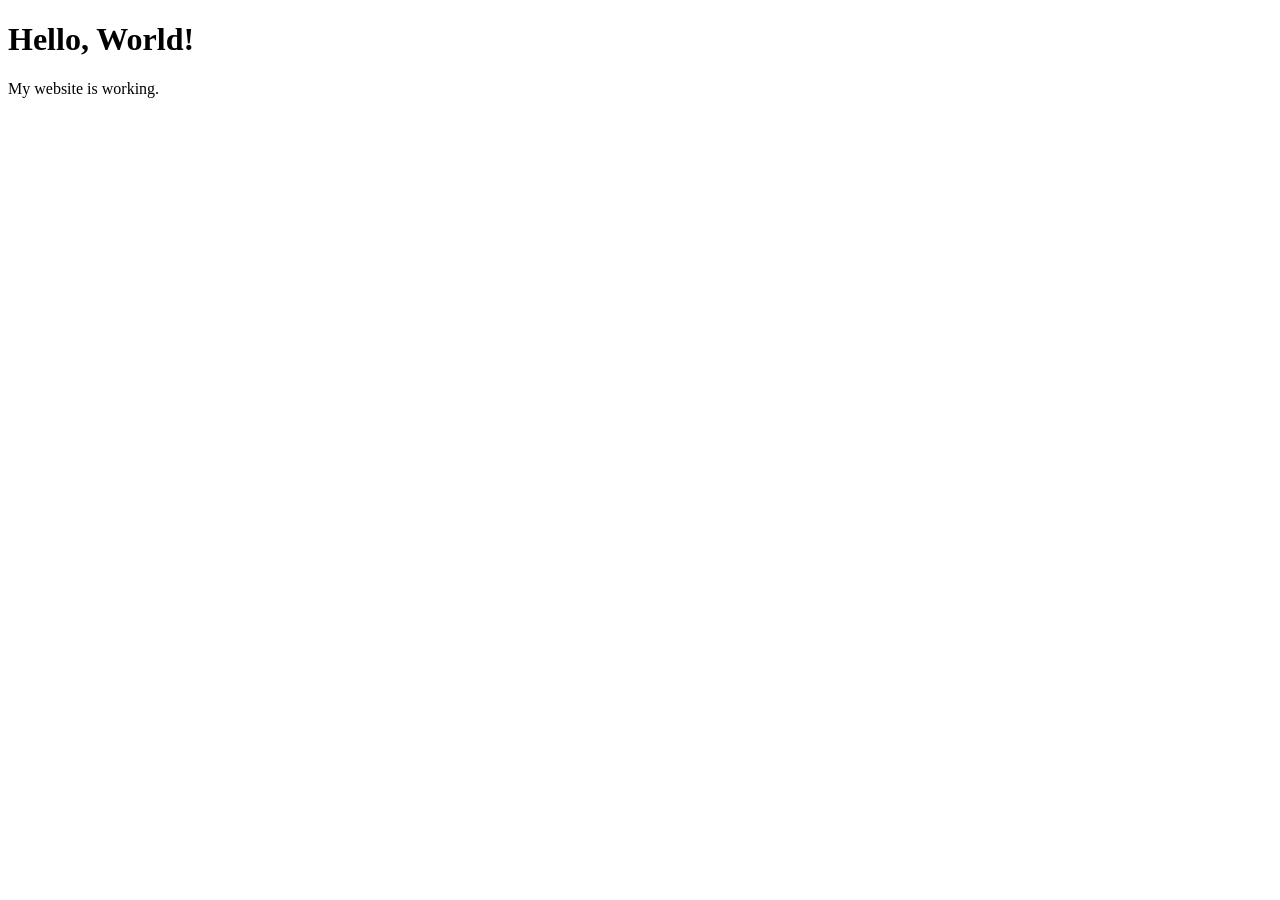
==== index.html @ eb92fdb7 "init commit" ====
<!DOCTYPE html>
<html lang="en">
<head>
    <meta charset="UTF-8">
    <meta name="viewport" content="width=device-width, initial-scale=1.0">
    <title>My Website</title>
</head>
<body>
    <h1>Hello, World!</h1>
    <p>My website is working.</p>
</body>
</html>
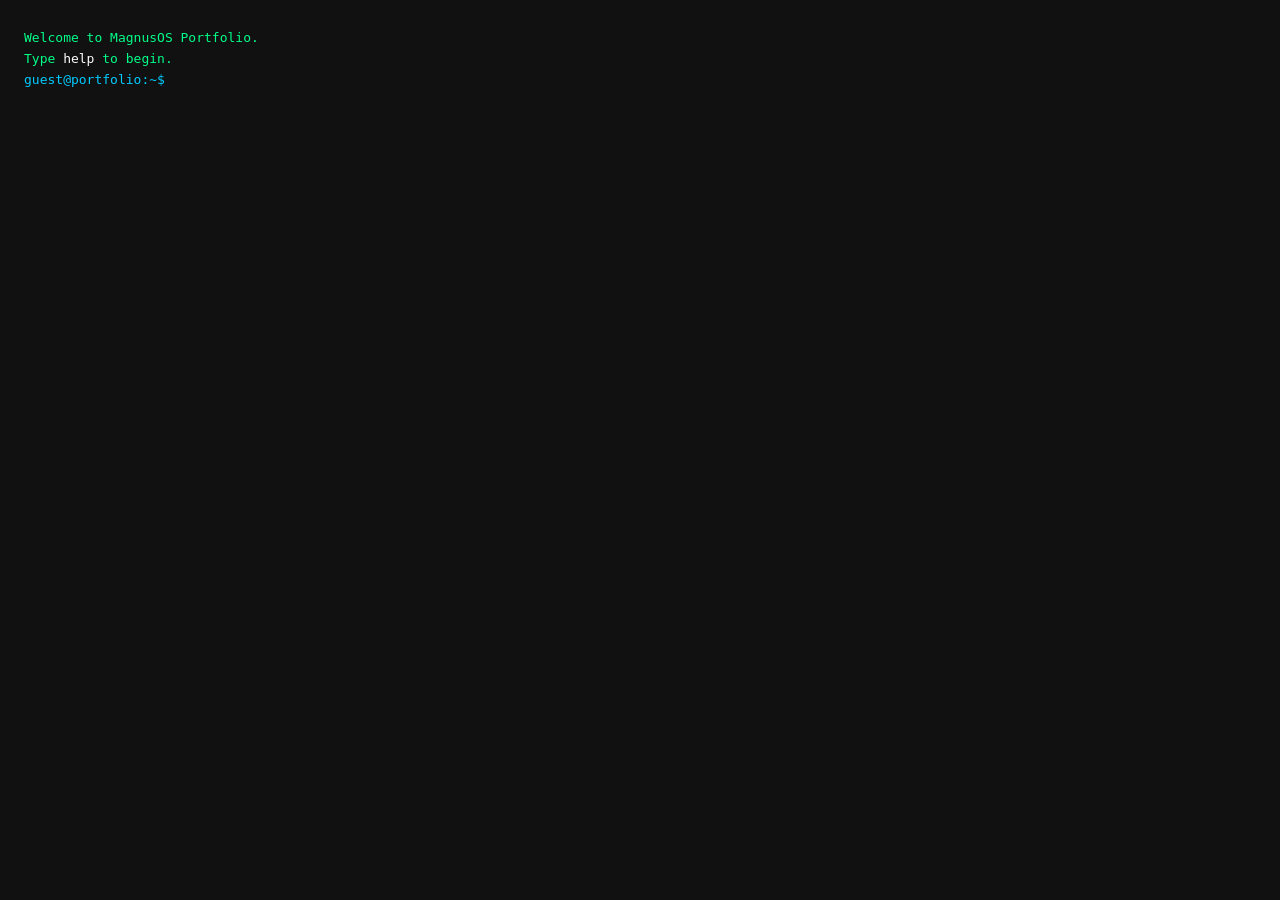
==== commit 3f49adf4: "terminal test" ====
--- a/index.html
+++ b/index.html
@@ -1,12 +1,22 @@
 <!DOCTYPE html>
-<html lang="en">
+<html>
 <head>
-    <meta charset="UTF-8">
-    <meta name="viewport" content="width=device-width, initial-scale=1.0">
-    <title>My Website</title>
+  <title>Terminal Portfolio</title>
+  <link rel="stylesheet" href="style.css">
 </head>
 <body>
-    <h1>Hello, World!</h1>
-    <p>My website is working.</p>
+  <div id="terminal">
+    <div id="output">
+      <p>Welcome to MagnusOS Portfolio.</p>
+      <p>Type <span>help</span> to begin.</p>
+    </div>
+
+    <div id="input-line">
+      <span class="prompt">guest@portfolio:~$</span>
+      <input id="command-input" autofocus />
+    </div>
+  </div>
+
+  <script src="script.js"></script>
 </body>
 </html>
--- a/style.css
+++ b/style.css
@@ -0,0 +1,39 @@
+body {
+  margin: 0;
+  background: #111;
+  color: #00ff88;
+  font-family: monospace;
+}
+
+#terminal {
+  padding: 24px;
+  height: 100vh;
+  box-sizing: border-box;
+}
+
+#output p {
+  margin: 6px 0;
+}
+
+span {
+  color: #fff;
+}
+
+#input-line {
+  display: flex;
+  gap: 8px;
+}
+
+.prompt {
+  color: #00ccff;
+}
+
+input {
+  background: transparent;
+  border: none;
+  outline: none;
+  color: #00ff88;
+  font-family: monospace;
+  font-size: 16px;
+  flex: 1;
+}
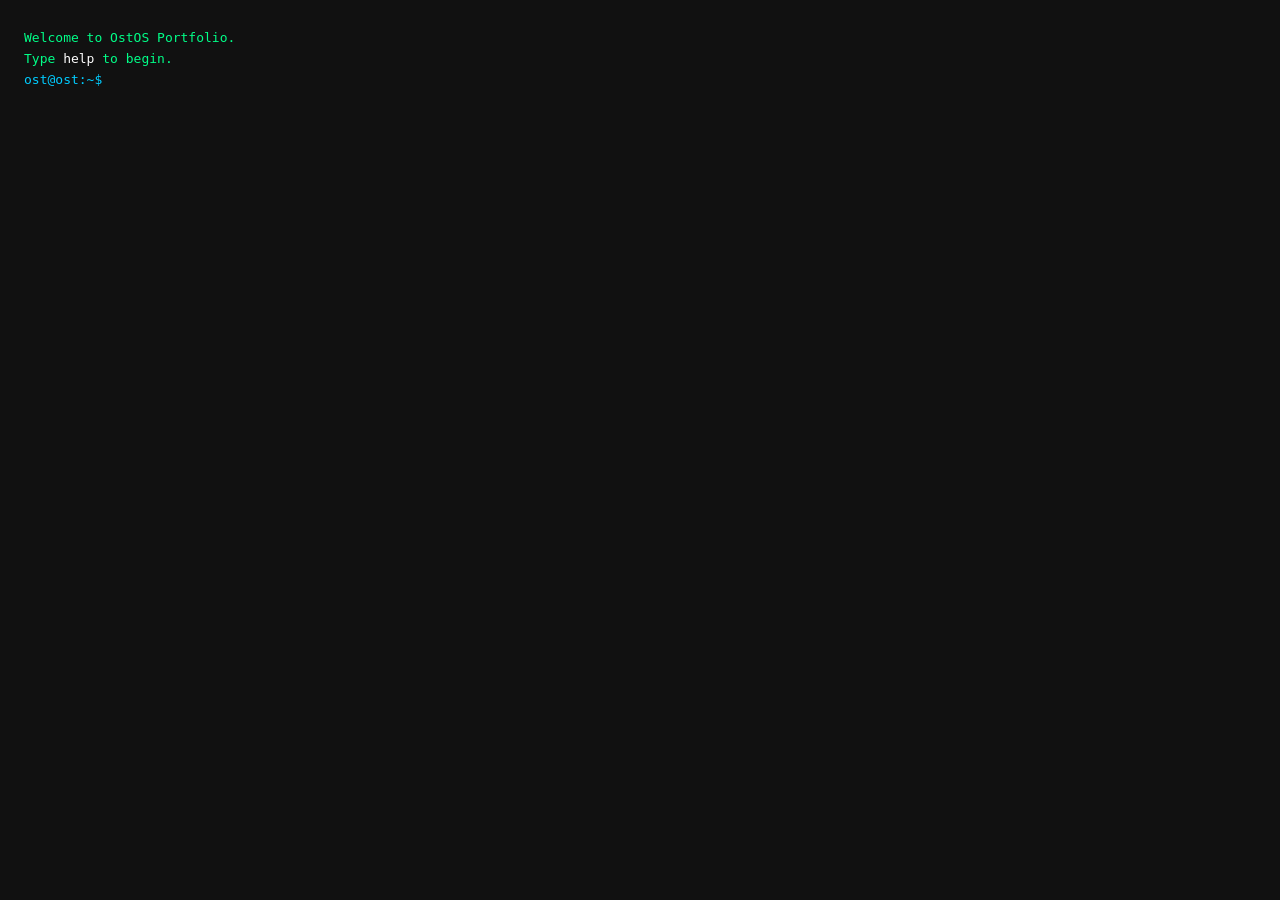
==== commit da43a824: "udpaete" ====
--- a/index.html
+++ b/index.html
@@ -7,12 +7,12 @@
 <body>
   <div id="terminal">
     <div id="output">
-      <p>Welcome to MagnusOS Portfolio.</p>
+      <p>Welcome to OstOS Portfolio.</p>
       <p>Type <span>help</span> to begin.</p>
     </div>
 
     <div id="input-line">
-      <span class="prompt">guest@portfolio:~$</span>
+      <span class="prompt">ost@ost:~$</span>
       <input id="command-input" autofocus />
     </div>
   </div>
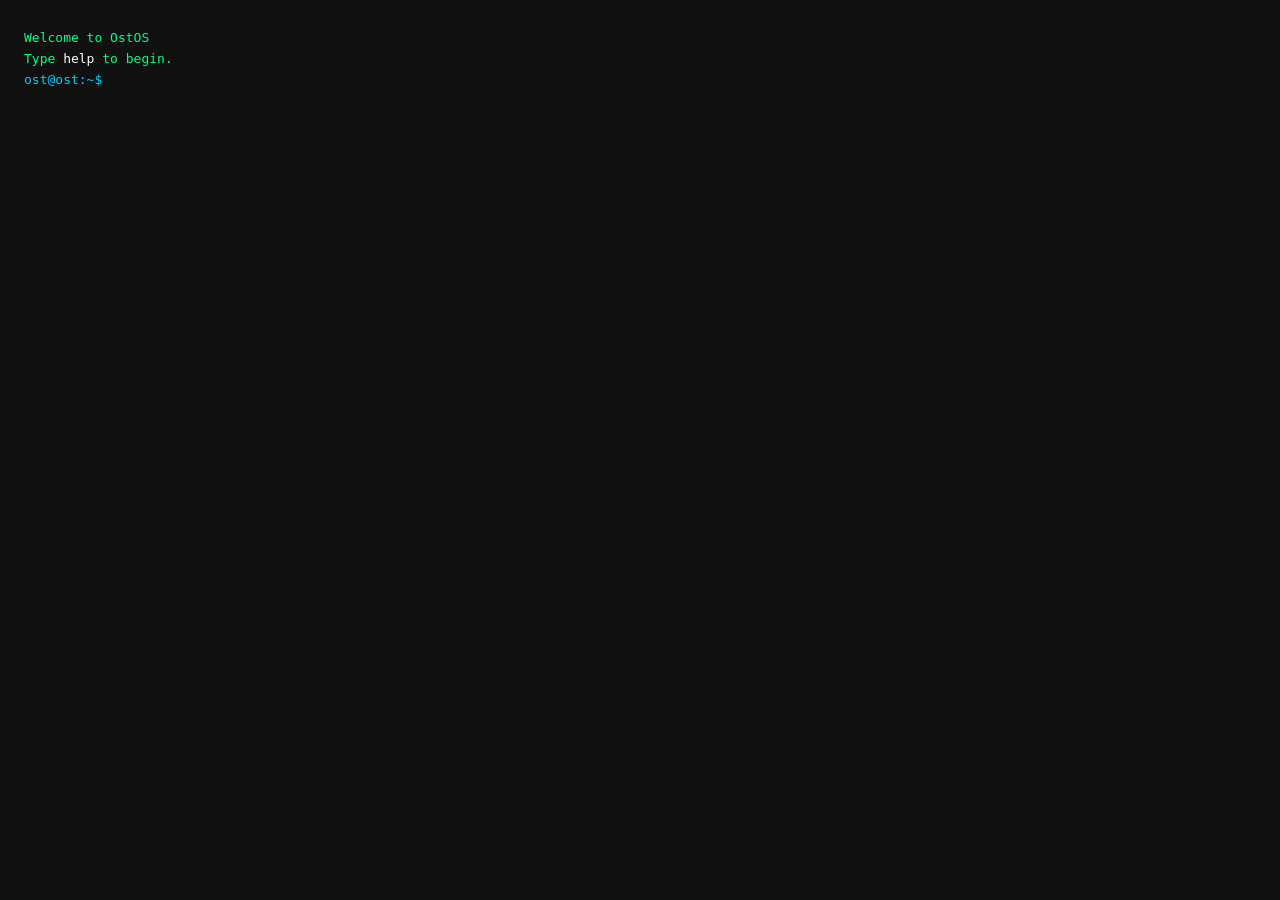
==== commit d136f38d: "restrucutyre attempt" ====
--- a/index.html
+++ b/index.html
@@ -1,22 +1,14 @@
 <!DOCTYPE html>
-<html>
+<html lang="en">
 <head>
-  <title>Terminal Portfolio</title>
-  <link rel="stylesheet" href="style.css">
+  <meta charset="UTF-8">
+  <meta name="viewport" content="width=device-width, initial-scale=1.0">
+  <title>OstOS</title>
+  <link rel="stylesheet" href="css/style.css">
 </head>
 <body>
-  <div id="terminal">
-    <div id="output">
-      <p>Welcome to OstOS Portfolio.</p>
-      <p>Type <span>help</span> to begin.</p>
-    </div>
+  <div id="app"></div>
 
-    <div id="input-line">
-      <span class="prompt">ost@ost:~$</span>
-      <input id="command-input" autofocus />
-    </div>
-  </div>
-
-  <script src="script.js"></script>
+  <script src="js/script.js"></script>
 </body>
 </html>
--- a/css/style.css
+++ b/css/style.css
@@ -0,0 +1,39 @@
+body {
+  margin: 0;
+  background: #111;
+  color: #00ff88;
+  font-family: monospace;
+}
+
+#terminal {
+  padding: 24px;
+  height: 100vh;
+  box-sizing: border-box;
+}
+
+#output p {
+  margin: 6px 0;
+}
+
+span {
+  color: #fff;
+}
+
+#input-line {
+  display: flex;
+  gap: 8px;
+}
+
+.prompt {
+  color: #00ccff;
+}
+
+input {
+  background: transparent;
+  border: none;
+  outline: none;
+  color: #00ff88;
+  font-family: monospace;
+  font-size: 16px;
+  flex: 1;
+}
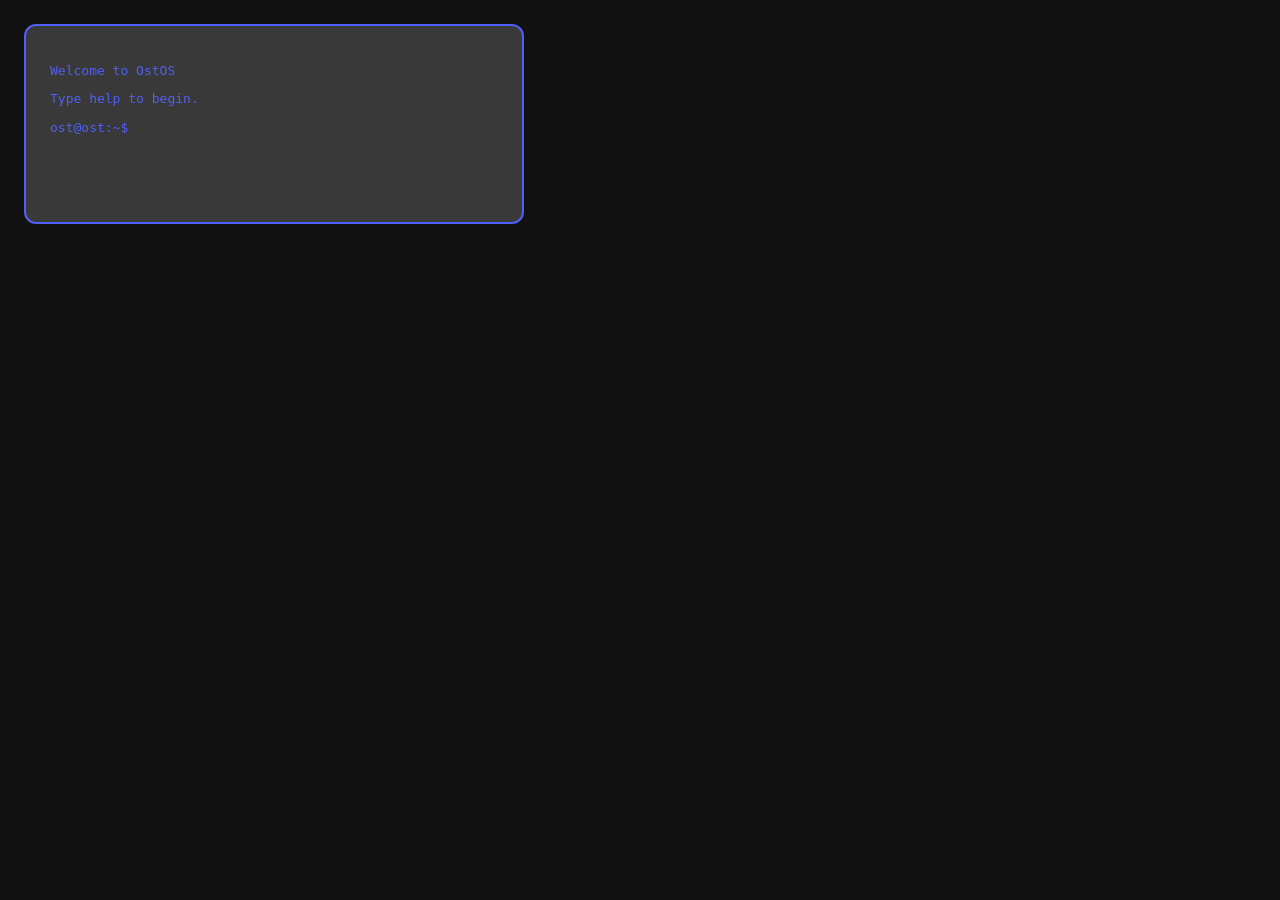
==== commit ceb9fd58: "working single page routing" ====
--- a/index.html
+++ b/index.html
@@ -4,11 +4,12 @@
   <meta charset="UTF-8">
   <meta name="viewport" content="width=device-width, initial-scale=1.0">
   <title>OstOS</title>
-  <link rel="stylesheet" href="css/style.css">
+  <link rel="stylesheet" href="css/main.css">
+  <link rel="stylesheet" href="css/terminal.css">
 </head>
 <body>
   <div id="app"></div>
 
-  <script src="js/script.js"></script>
+  <script type="module" src="js/main.js"></script>
 </body>
 </html>
--- a/css/main.css
+++ b/css/main.css
@@ -0,0 +1,5 @@
+body {
+    margin: 0;
+    background: #111;
+    color: #fff;
+}
--- a/css/terminal.css
+++ b/css/terminal.css
@@ -0,0 +1,44 @@
+#terminal-container {
+    margin: 24px;
+    padding: 24px;
+/*     height: 100vh; */
+    width: 500px;
+    height: 200px;
+    box-sizing: border-box;
+    color: #505ff6;
+    font-family: monospace;
+    background-color: #393939;
+    border: 2px solid #505ff6;
+    border-radius: 12px;
+
+    overflow-y: auto;   /* vertical scrolling */
+    overflow-x: hidden; /* prevent horizontal scrollbar */
+}
+
+
+
+.terminal-output p {
+    margin: 6px 0;
+}
+
+.terminal-prompt {
+    color: #00ccff;
+}
+
+.terminal-input-line {
+    display: flex;
+    gap: 8px;
+}
+
+.terminal-input {
+  background: transparent;
+  border: none;
+  outline: none;
+/*   color: #00ff88; */
+  color: #505ff6;
+  font-family: inherit;
+  font-size: inherit;
+  flex: 1;
+  min-width: 0;
+  caret-color: #505ff6;
+}
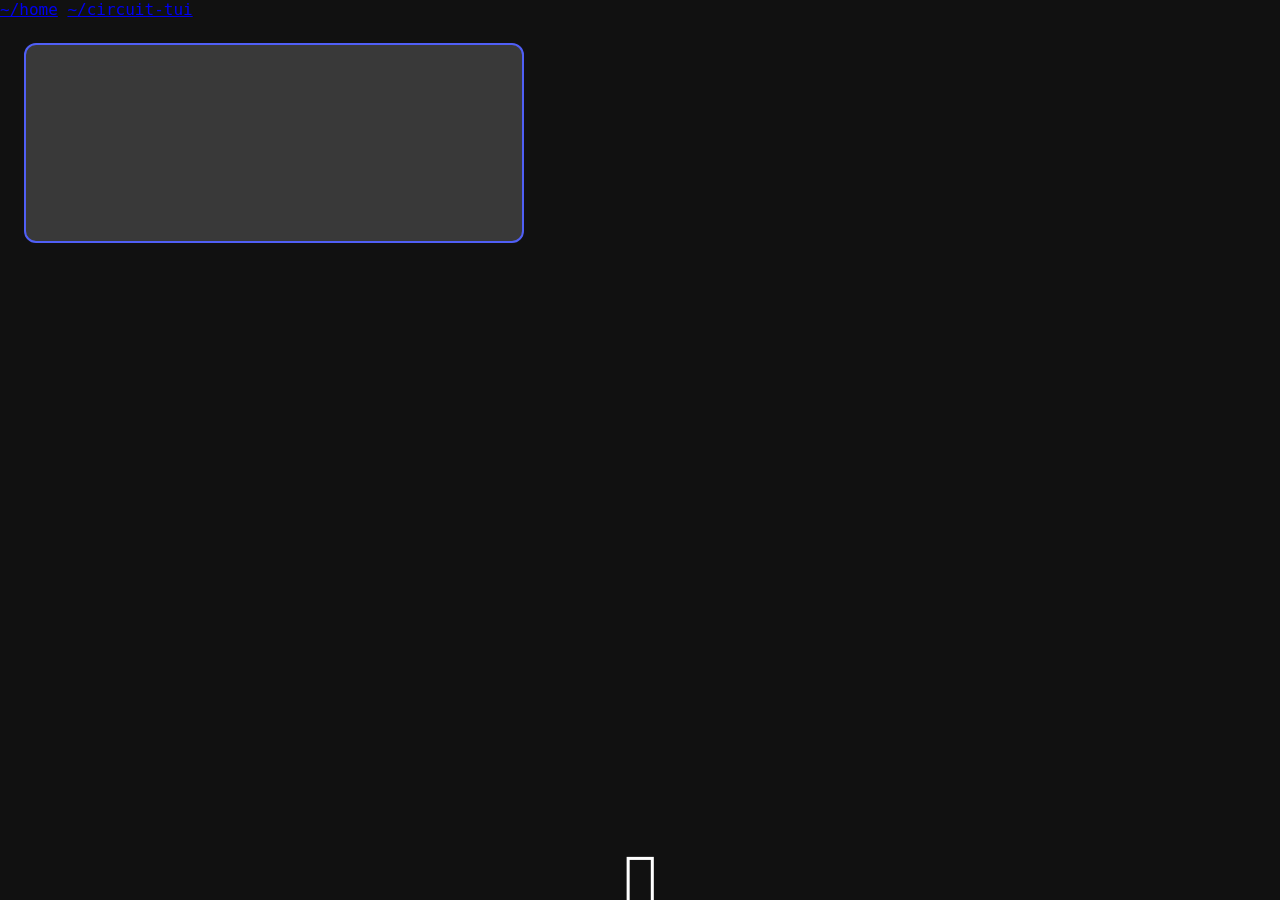
==== commit 04dbfb12: "not really as i want, fading in" ====
--- a/index.html
+++ b/index.html
@@ -6,10 +6,15 @@
   <title>OstOS</title>
   <link rel="stylesheet" href="css/main.css">
   <link rel="stylesheet" href="css/terminal.css">
+  <link rel="stylesheet" href="css/taskbar.css">
+  <link rel="stylesheet" href="css/terminal_btn.css">
+  <link rel="stylesheet" href="css/window.css">
 </head>
 <body>
+  <header id="header"></header>
   <div id="app"></div>
+  <!-- <footer id="footer"></footer> -->
+  <footer id="taskbar"></footer>
 
   <script type="module" src="js/main.js"></script>
 </body>
-</html>
--- a/css/main.css
+++ b/css/main.css
@@ -1,5 +1,23 @@
+
+html, body {
+    height: 100%;
+    margin: 0;
+}
+
 body {
-    margin: 0;
+    min-height: 100vh;
+    /* margin: 0; */
+    display: flex;
+    flex-direction: column;
     background: #111;
     color: #fff;
+    font-family: "JetBrainsMono Nerd Font", monospace;
 }
+
+#app {
+    flex: 1;
+}
+
+
+
+
--- a/css/taskbar.css
+++ b/css/taskbar.css
@@ -0,0 +1,12 @@
+#taskbar {
+  position: fixed;
+  bottom: 0;
+  left: 0;
+
+  width: 100%;
+  height: 48px;
+
+  display: flex;
+  align-items: center;
+  justify-content: center;
+}
--- a/css/terminal_btn.css
+++ b/css/terminal_btn.css
@@ -0,0 +1,26 @@
+#terminal-btn {
+  height: 100%;
+  padding: 0 16px;
+
+  border: none;
+  background: none;
+  color: white;
+
+  font: inherit;
+  font-size: 3.4rem;
+  cursor: pointer;
+
+  display: flex;
+  align-items: center;
+  justify-content: center;
+
+  transition: 0.2s;
+}
+
+#terminal-btn:hover {
+  transform: translateY(-9px);
+}
+
+#terminal-btn:active {
+  transform: translateY(0);
+}
--- a/css/window.css
+++ b/css/window.css
@@ -0,0 +1,19 @@
+.window {
+  opacity: 0;
+  transform: translateY(20px);
+  visibility: hidden;
+  pointer-events: none;
+
+  transition:
+    opacity 200ms ease,
+    transform 200ms ease,
+    visibility 200ms;
+}
+
+.window.open {
+  opacity: 1;
+  transform: translateY(0);
+  visibility: visible;
+  pointer-events: auto;
+}
+
